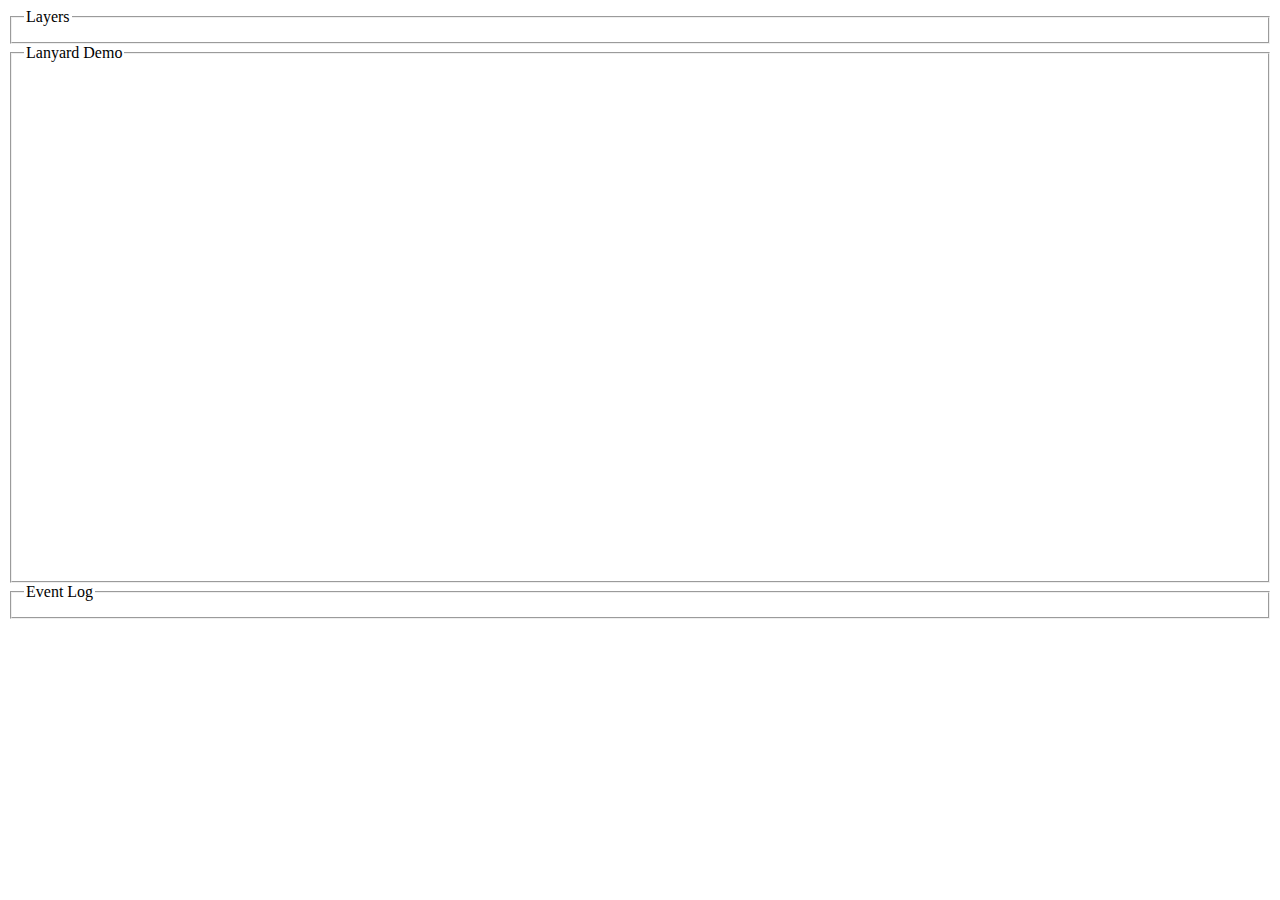
==== demo/index.html @ 8fbc3fb5 "Fix up script tag in demo launcher." ====
<!DOCTYPE html>
<html>
    <head>
        <title>Lanyard Demo</title>
        <link href="demo.css" media="screen" rel="stylesheet" type="text/css"/>
        <script src="../build/lanyard.js" type="text/javascript"></script>
    </head>
    <body>
        <div class="column-container">
           <div class="layer-list-column">
                <!-- Layer list start -->
                <fieldset>
                    <legend>Layers</legend>
                    <div id="lanyard-demo-layer-list"></div>
                </fieldset>
                <!-- Layer list end -->
            </div>
            <div class="map-canvas-column">
                <!-- Map canvas start -->
                <fieldset>
                    <legend>Lanyard Demo</legend>
                    <canvas id="lanyard-demo-canvas" width="500" height="500">
                        Your browser doesn't appear to support the HTML5 canvas element.
                    </canvas>
                </fieldset>
                <!-- Map canvas end -->
            </div>
            <div class="map-console-column">
                <!-- Map console start -->
                <fieldset>
                    <legend>Event Log</legend>
                    <div id="lanyard-demo-log"></div>
                </fieldset>
                <!-- Map console end -->
            </div>
        </div>
        <script>
            var basicDemo = new lanyard.demo.BasicDemo(
                document.getElementById("lanyard-canvas-canvas"),
                document.getElementById("lanyard-demo-layer-list"),
                document.getElementById("lanyard-demo-log")
            );
            basicDemo.run();
        </script>
    </body>
</html>
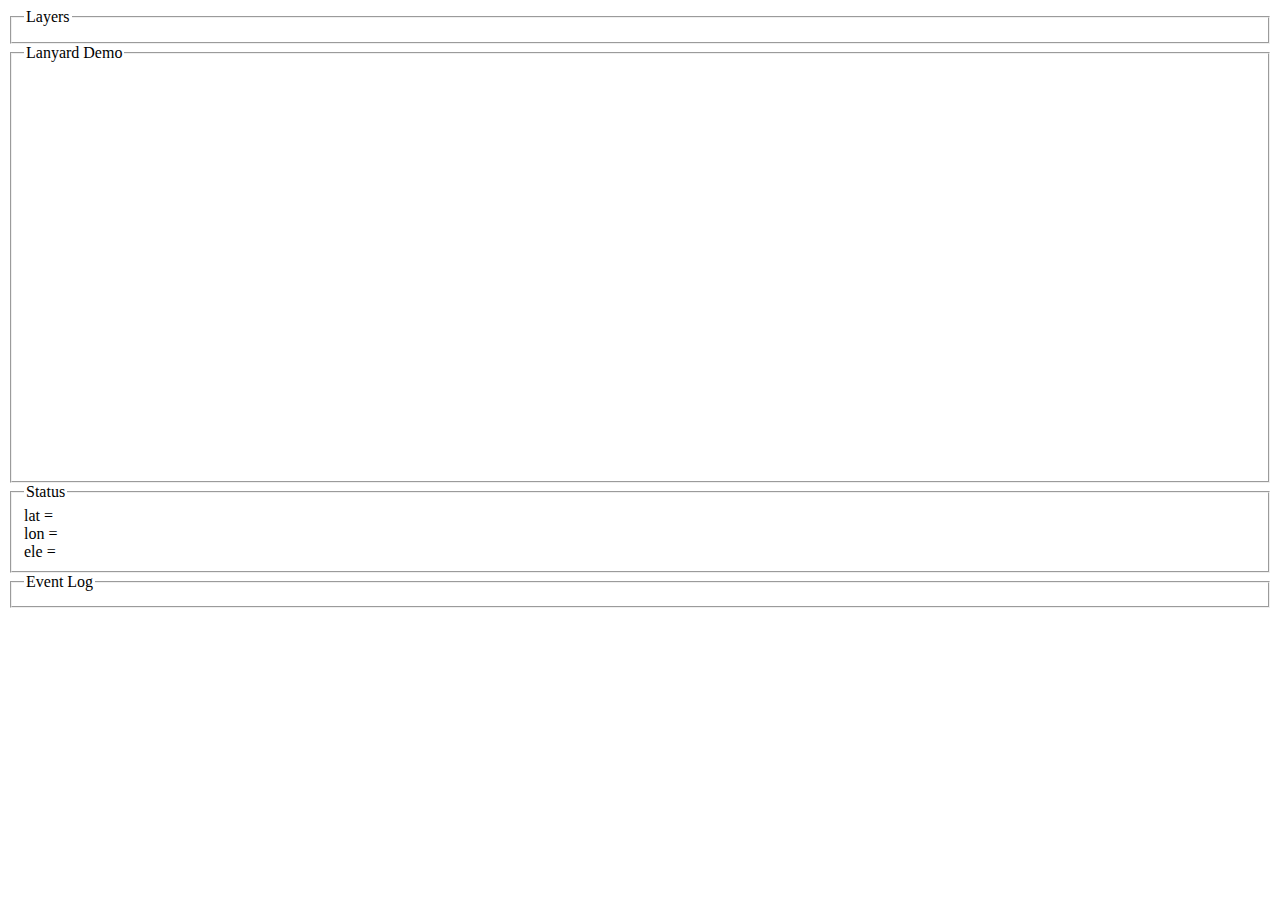
==== commit 883b7452: "Fixed up display of status bar a bit." ====
--- a/demo/index.html
+++ b/demo/index.html
@@ -3,7 +3,58 @@
     <head>
         <title>Lanyard Demo</title>
         <link href="demo.css" media="screen" rel="stylesheet" type="text/css"/>
-        <script src="../build/lanyard.js" type="text/javascript"></script>
+        <script src="webgl-debug.js"></script>
+        <script src="../build/lanyard.js"></script>
+        <script id="shader-fs" type="x-shader/x-fragment">
+            #ifdef GL_ES
+                precision highp float;
+            #endif
+
+            uniform sampler2D uSamplerTileImage;
+            uniform sampler2D uSamplerAlphaMask;
+
+            uniform int showOutlines;
+
+            varying vec4 vTextureCoord0;
+            varying vec4 vTextureCoord1;
+
+            void main (void) {
+                vec4 tileColor = texture2D(uSamplerTileImage, vec2(vTextureCoord0.s, vTextureCoord0.t));
+                vec4 alphaColor = texture2D(uSamplerAlphaMask, vec2(vTextureCoord1.s, vTextureCoord1.t));
+
+                if(showOutlines == 1) {
+                    // Black borders 50 percent.
+                    if(vTextureCoord0.s < 0.01 || vTextureCoord0.s > 0.99) {
+                        tileColor = mix(tileColor, vec4(0.0, 0.0, 0.0, tileColor.a), 0.5);
+                    }
+
+                    if(vTextureCoord0.t < 0.01 || vTextureCoord0.t > 0.99) {
+                        tileColor = mix(tileColor, vec4(0.0, 0.0, 0.0, tileColor.a), 0.5);
+                    }
+                }
+
+                gl_FragColor = vec4(tileColor.rgba);
+            }
+        </script>
+        <script id="shader-vs" type="x-shader/x-vertex">
+            uniform mat4 uPMatrix;
+            uniform mat4 uMVMatrix;
+            uniform mat4 uTextureMatrix[2];
+
+            attribute vec4 aTextureCoord0;
+            attribute vec4 aTextureCoord1;
+            attribute vec3 aVertexPosition;
+
+            varying vec4 vTextureCoord0;
+            varying vec4 vTextureCoord1;
+
+            void main(void) {
+                vTextureCoord0 = uTextureMatrix[0] * aTextureCoord0;
+                vTextureCoord1 = uTextureMatrix[0] * aTextureCoord1;
+
+                gl_Position = uPMatrix * uMVMatrix * vec4(aVertexPosition, 1.0);
+            }
+        </script>
     </head>
     <body>
         <div class="column-container">
@@ -19,11 +70,21 @@
                 <!-- Map canvas start -->
                 <fieldset>
                     <legend>Lanyard Demo</legend>
-                    <canvas id="lanyard-demo-canvas" width="500" height="500">
+                    <canvas id="lanyard-demo-canvas" width="525" height="400">
                         Your browser doesn't appear to support the HTML5 canvas element.
                     </canvas>
                 </fieldset>
                 <!-- Map canvas end -->
+            </div>
+            <div class="map-status-column">
+                <!-- Map status start -->
+                <fieldset>
+                    <legend>Status</legend>
+                    <div>lat = <span id="lanyard-status-bar-lat"></span></div>
+                    <div>lon = <span id="lanyard-status-bar-lon"></span></div>
+                    <div>ele = <span id="lanyard-status-bar-ele"></span></div>
+                </fieldset>
+                <!-- Map status end -->
             </div>
             <div class="map-console-column">
                 <!-- Map console start -->
@@ -36,11 +97,20 @@
         </div>
         <script>
             var basicDemo = new lanyard.demo.BasicDemo(
-                document.getElementById("lanyard-canvas-canvas"),
+                document.getElementById("lanyard-demo-canvas"),
                 document.getElementById("lanyard-demo-layer-list"),
                 document.getElementById("lanyard-demo-log")
             );
             basicDemo.run();
+
+            // Show an example of how to use (position) listeners.
+            basicDemo.addStatusBar(
+                new lanyard.demo.StatusBar(
+                    document.getElementById("lanyard-status-bar-lat"),
+                    document.getElementById("lanyard-status-bar-lon"),
+                    document.getElementById("lanyard-status-bar-ele")
+                )
+            );
         </script>
     </body>
 </html>
